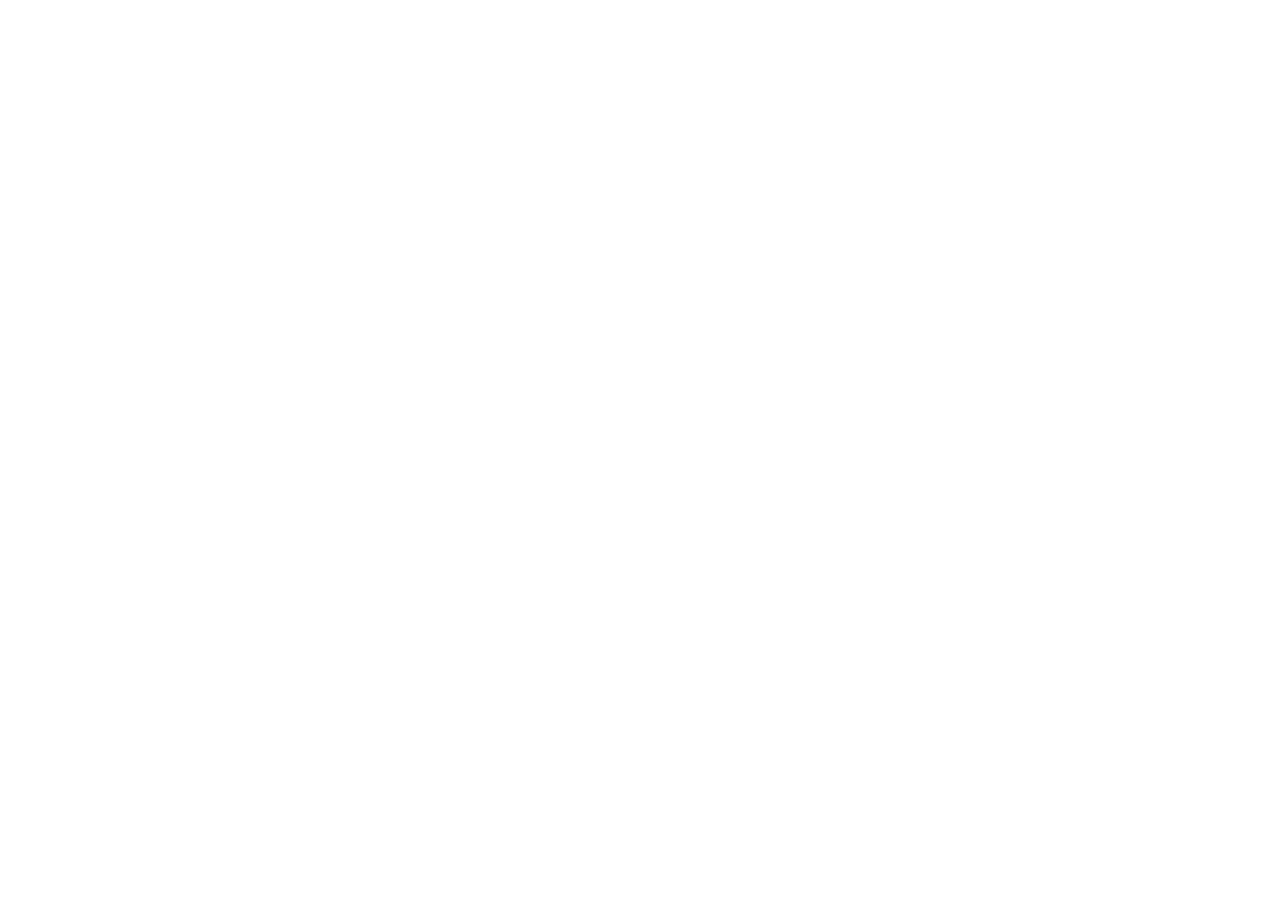
==== site1.html @ 052e02e7 "Merge pull request #1 from MarekS1i/main" ====
<!DOCTYPE html>
<html lang="pl">
<head>
    <meta charset="UTF-8">
    <meta name="viewport" content="width=device-width, initial-scale=1.0">
    <link rel="stylesheet" href="style.css">
    <script src="main.js"></script>
    <title>strona1</title>
</head>
<body>
    <main>
        <h1></h1>
        <p></p>
    </main>
</body>
</html>
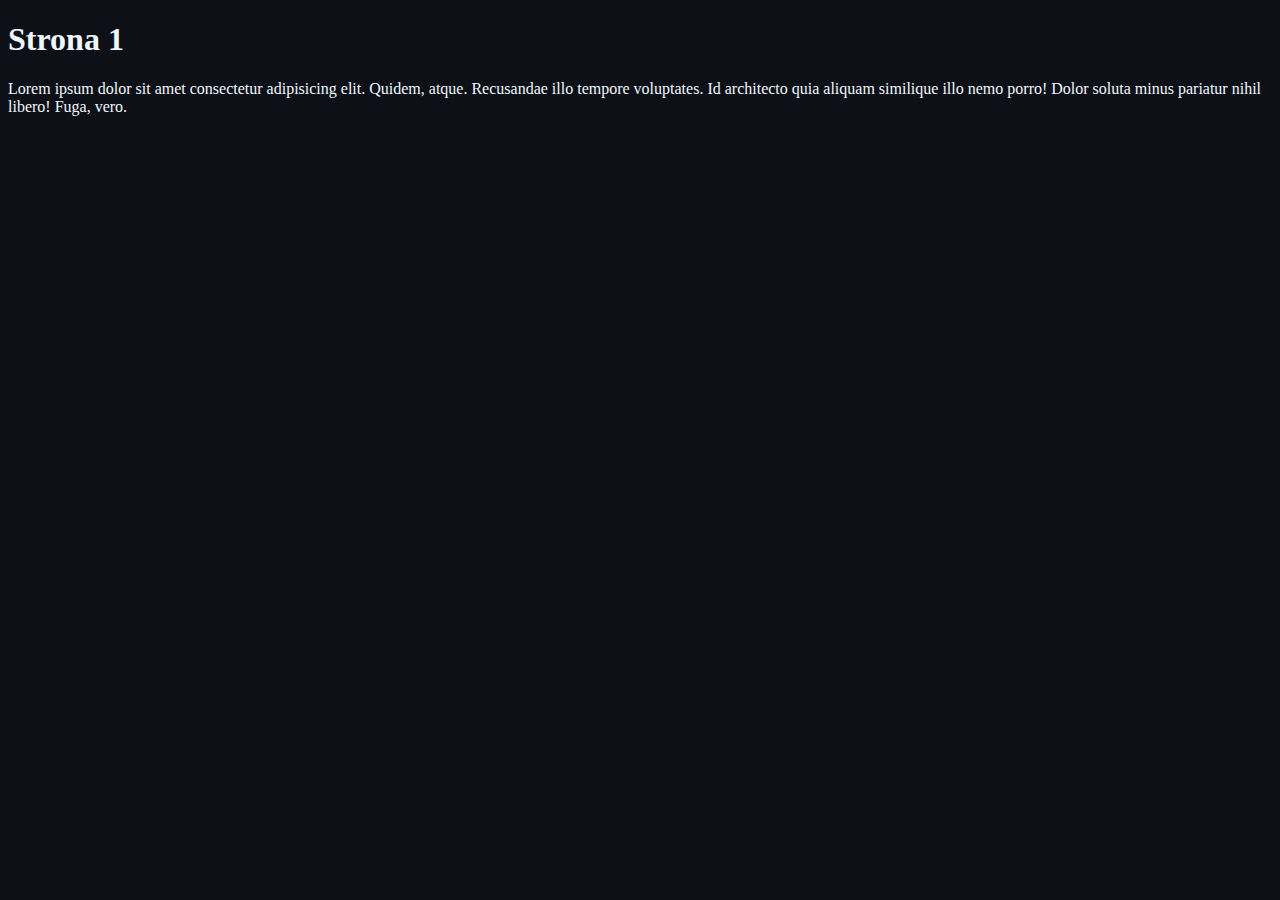
==== commit 4db322b9: "Added placeholder content to subpages" ====
--- a/site1.html
+++ b/site1.html
@@ -9,8 +9,8 @@
 </head>
 <body>
     <main>
-        <h1></h1>
-        <p></p>
+        <h1>Strona 1</h1>
+        <p>Lorem ipsum dolor sit amet consectetur adipisicing elit. Quidem, atque. Recusandae illo tempore voluptates. Id architecto quia aliquam similique illo nemo porro! Dolor soluta minus pariatur nihil libero! Fuga, vero.</p>
     </main>
 </body>
 </html>--- a/style.css
+++ b/style.css
@@ -0,0 +1,11 @@
+nav a{
+    text-decoration: none;
+    text-align: center;
+}
+nav a:hover{
+    color: antiquewhite;
+}
+body{
+    color: aliceblue;
+    background-color: #0D1117;
+}